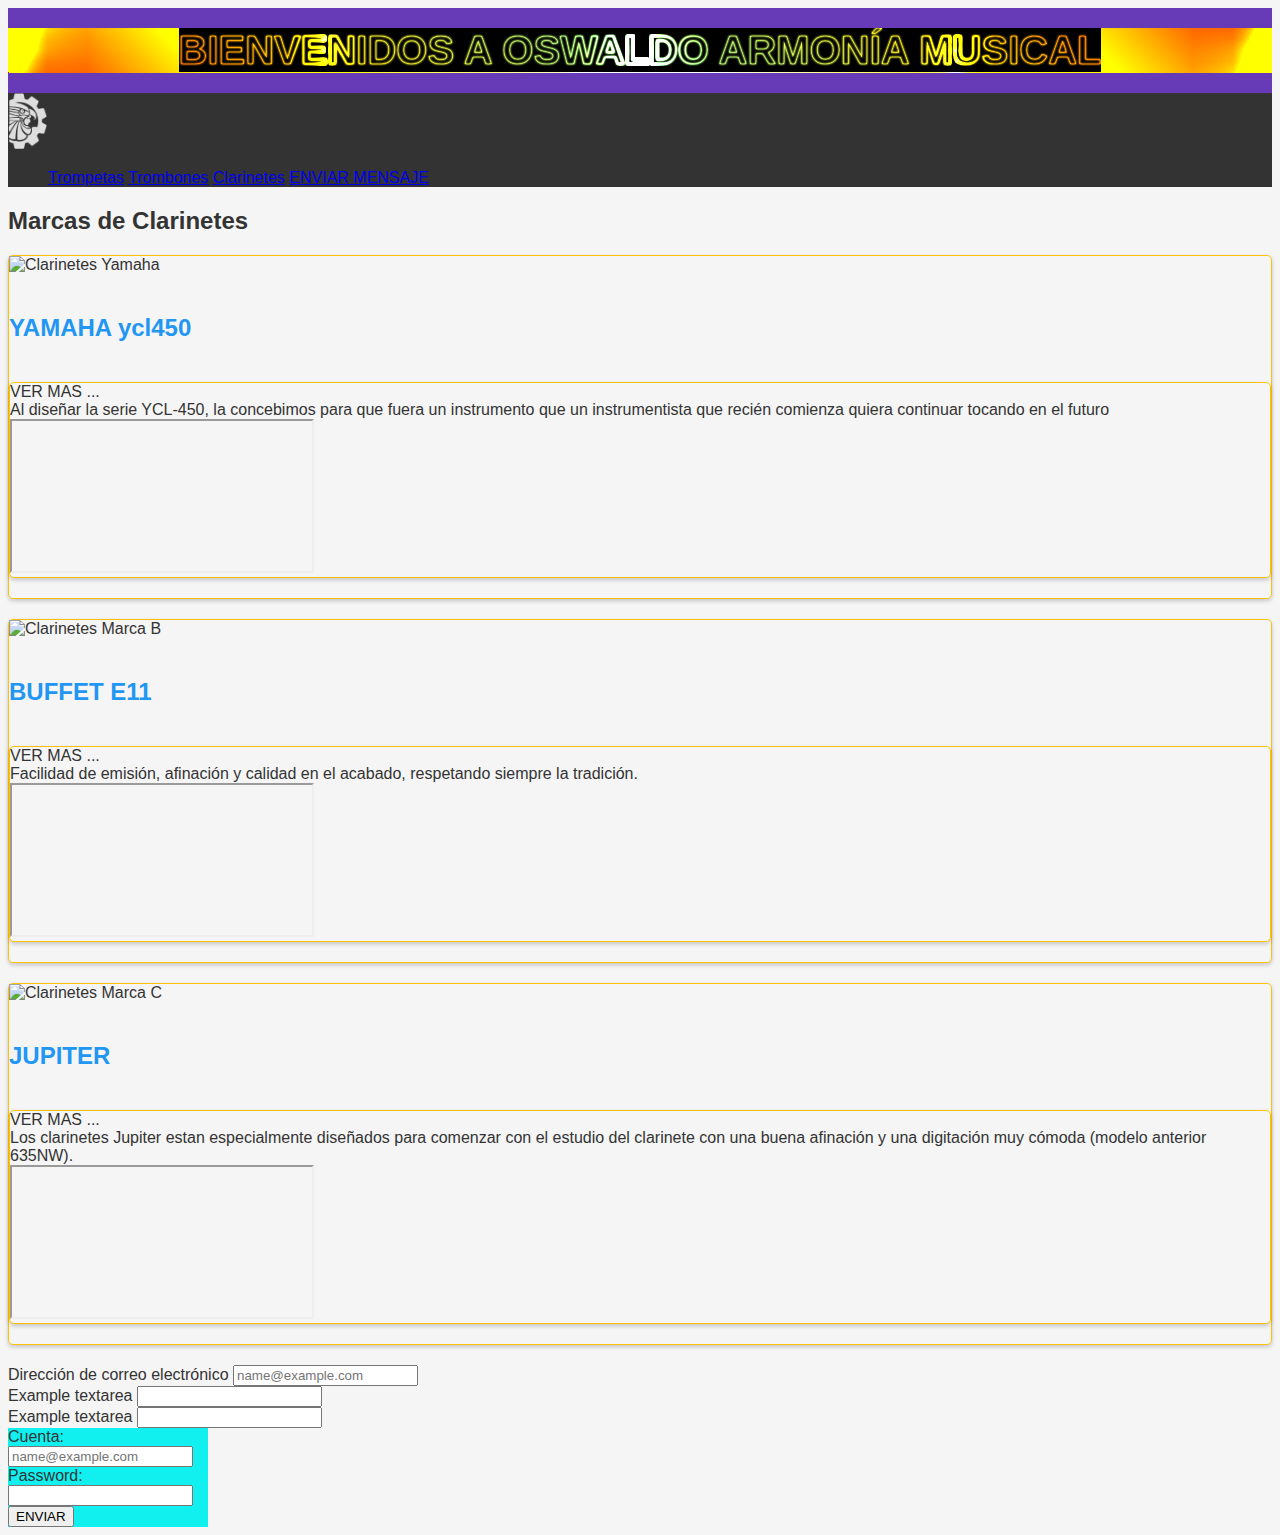
==== backend/static/musica/Clarinetes/index.html @ 1aba5490 "Unidad4" ====
<!DOCTYPE html>
<html lang="es">

<head>
    
    <link rel="icon" href="../imag/favicon.ico" type="image/x-icon">
    <meta charset="utf-8">
    <meta name="viewport" content="width=device-width, initial-scale=1">

    <link href="https://cdn.jsdelivr.net/npm/bootstrap@5.3.1/dist/css/bootstrap.min.css" rel="stylesheet"
        integrity="sha384-4bw+/aepP/YC94hEpVNVgiZdgIC5+VKNBQNGCHeKRQN+PtmoHDEXuppvnDJzQIu9" crossorigin="anonymous">
    <link href="estilo.css" rel="stylesheet" type="text/css">
</head>

<body>
    <script src="https://cdn.jsdelivr.net/npm/bootstrap@5.3.1/dist/js/bootstrap.bundle.min.js"
        integrity="sha384-HwwvtgBNo3bZJJLYd8oVXjrBZt8cqVSpeBNS5n7C8IVInixGAoxmnlMuBnhbgrkm"
        crossorigin="anonymous"></script>

    <header class="text-center">
        <div class="neon">
            <span class="text" data-text="Bienvenidos a Oswaldo Armonía Musical">Bienvenidos a Oswaldo Armonía Musical</span>
            <span class="gradient"></span>
            <span class="spotlight"></span>
          </div>
    </header>

    <nav class="navbar navbar-expand-sm bg-dark navbar-dark">
        <!-- Logo -->
        <a class="navbar-brand" href="#">
            <img src="../imag/TecNM.png" alt="Logo" style="width: 40px;">
        </a>

        <!-- Enlaces -->
        <ul class="navbar-nav">
            <a class="btn btn-outline-info" href="../Trompetas/trop.html">Trompetas</a>
            <a class="btn btn-outline-info" href="../Trombones/trb.html">Trombones</a>
            <a class="btn btn-outline-info" href="../Clarinetes/index.html">Clarinetes</a>
            <a class="btn btn-outline-info" href="../Compra/cop.html">ENVIAR MENSAJE</a>
        </ul>
    </nav>
    





    <main>
        <div class="container">
            <div class="text-center">
                <h2>Marcas de Clarinetes</h2>
                <div class="row">
                    <div class="col-md-4">

                        <div class="card">
                            <img src="https://olveramusic.com/13679-tm_large_default/yamaha-.jpg" alt="Clarinetes Yamaha"
                                class="card-img-top" alt="Clarinetes Marca A">
                            <div class="card-body">
                        
                                <h5 class="card-title">YAMAHA ycl450</h5>



                                <div id="accordion1">
                                    <div class="card">
                                        <div class="card-header">
                                            <a class="card-link" data-bs-toggle="collapse" data-parent="#accordion"
                                                data-bs-target="#collapse1" aria-expanded="true"
                                                aria-controls="collapse1">
                                                VER MAS ...
                                            </a>
                                        </div>
                                        <div id="collapse1" class="accordion-collapse collapse show  "
                                            aria-labelledby="headingOne" data-bs-parent="#accordion">
                                            <div class="card-body-center">
                                                Al diseñar la serie YCL-450, la concebimos para que fuera un
                                                instrumento que un instrumentista que recién comienza quiera continuar
                                                tocando en el futuro
                                            </div>
                                            <div class="ratio ratio-16x9">
                                                <iframe src="https://www.youtube.com/embed/EHbVChvlysY"
                                                    title="YouTube video" allowfullscreen></iframe>
                                            </div>
                                        </div>
                                    </div>
                                </div>


                            </div>
                        </div>
                    </div>
                    <div class="col-md-4">
                        <div class="card">
                            <img src="https://olveramusic.com/13654-tm_thickbox_default/buffet-e-11-de-madera-wood.jpg"
                                class="card-img-top" alt="Clarinetes Marca B">
                            <div class="card-body">
                                <h5 class="card-title">BUFFET E11</h5>


                                <div id="accordion2">
                                    <div class="card">
                                        <div class="card-header">
                                            <a class="card-link" data-bs-toggle="collapse" data-parent="#accordion"
                                                data-bs-target="#collapsetwo" aria-expanded="true"
                                                aria-controls="collapsetwo">
                                                VER MAS ...
                                            </a>
                                        </div>
                                        <div id="collapsetwo" class="accordion-collapse collapse show  "
                                            aria-labelledby="headingOne" data-bs-parent="#accordion">
                                            <div class="card-body-center">
                                                Facilidad de emisión, afinación y calidad en el acabado, respetando
                                                siempre la tradición.
                                            </div>
                                            <div class="ratio ratio-16x9">
                                                <iframe src="https://www.youtube.com/embed/uoBb0NLxVk8"
                                                    title="YouTube video" allowfullscreen></iframe>
                                            </div>
                                        </div>
                                    </div>
                                </div>





                            </div>
                        </div>
                    </div>
                    <div class="col-md-4">
                        <div class="card">
                            <img src="https://olveramusic.com/13689-tm_thickbox_default/clarinete-jupiter-mod-635.jpg"
                                class="card-img-top" alt="Clarinetes Marca C">
                            <div class="card-body">
                                <h5 class="card-title">JUPITER</h5>





                                <div id="accordion3">
                                    <div class="card">
                                        <div class="card-header">
                                            <a class="card-link" data-bs-toggle="collapse" data-parent="#accordion"
                                                data-bs-target="#collapsethree" aria-expanded="true"
                                                aria-controls="collapsethree">
                                                VER MAS ...
                                            </a>
                                        </div>
                                        <div id="collapsethree" class="accordion-collapse collapse show  "
                                            aria-labelledby="headingOne" data-bs-parent="#accordion">
                                            <div class="card-body-center">
                                                Los clarinetes Jupiter estan especialmente diseñados para comenzar con
                                                el estudio del clarinete con una buena afinación y una digitación muy
                                                cómoda (modelo anterior 635NW).
                                            </div>
                                            <div class="ratio ratio-16x9">
                                                <iframe src="https://www.youtube.com/embed/uLg8tnXObWI"
                                                    title="YouTube video" allowfullscreen></iframe>
                                            </div>
                                        </div>
                                    </div>
                                </div>

                            </div>
                        </div>
                    </div>



                </div>
            </div>
            <div class="row">
                <div class="col-sm-12 col-md-4">
                    <label for="exampleFormControlInput1" class="form-label">Dirección de correo electrónico</label>
                    <input type="email" class="form-control" id="exampleFormControlInput1"
                        placeholder="name@example.com">
                </div>
                <div class="col-sm-12 col-md-4">
                    <label for="text2" class="form-label">Example textarea</label>
                    <input type="text" class="form-control" id="text2" rows="3">
                </div>
                <div class="col-sm-12 col-md-4">
                    <label for="email" class="form-label">Example textarea</label>
                    <input type="email" class="form-control" id="email" rows="3">
                </div>

            </div>
        </div>
        <div class="mx-auto" style="width: 200px; background-color: rgb(17, 239, 239); border-color:red ;">
            <form>
                <label for="account" class="form-label">Cuenta:</label>
                <input type="email" class="form-control" id="account" placeholder="name@example.com">
                <label for="password" class="form-label">Password:</label>
                <input type="password" class="form-control" id="password">
                <button type="button" class="btn btn-outline-info">ENVIAR</button>
            </form>
        </div>
        </div>
    </main>
</body>

</html>
---- backend/static/musica/Clarinetes/estilo.css ----
/* Estilos generales */
body {
    font-family: 'Helvetica Neue', sans-serif;
    background-color: #F5F5F5; /* Gris claro */
    color: #333; /* Color de texto principal */
}

.container {
    margin-top: 20px;
}

h1 {
    color: #E91E63; /* Rosa */
    background-color: #FFF; /* Fondo blanco para el título */
    padding: 10px; /* Espacio alrededor del título */
    border-radius: 5px; /* Borde redondeado */
}



.neon {
    position: relative;
    overflow: hidden;
    filter: brightness(200%);
}

.text {
    background-color: black;
    color: white;
    font-size: 40px;
    font-weight: bold;
    font-family: sans-serif;
    text-transform: uppercase;
    position: relative;
    user-select: none;
}

.text::before {
    content: attr(data-text);
    position: absolute;
    color: white;
    filter: blur(0.02em);
    mix-blend-mode: difference;
}

.gradient {
    position: absolute;
    background: linear-gradient(45deg, red, gold, lightgreen, gold, red);
    top: 0;
    left: 0;
    right: 0;
    bottom: 0;
    mix-blend-mode: multiply;
}

.spotlight {
    position: absolute;
    top: -100%;
    left: -100%;
    right: 0;
    bottom: 0;
    background: 
        radial-gradient(
            circle,
            white,
            transparent 25%
        ) center / 25% 25%,
        radial-gradient(
            circle,
            white,
            black 25%
        ) center / 12.5% 12.5%;
    animation: light 5s linear infinite;
    mix-blend-mode: color-dodge;
}

@keyframes light {
    to {
        transform: translate(50%, 50%);
    }
}

/* Estilos para las tarjetas de las marcas */
.card {
    margin-bottom: 20px;
    border: 1px solid #FFC107; /* Amarillo */
    border-radius: 5px;
    box-shadow: 0 2px 4px rgba(0, 0, 0, 0.2);
}

.card-title {
    font-size: 24px; /* Tamaño de fuente más grande */
    color: #2196F3; /* Azul */
}

.card-text {
    font-size: 16px; /* Tamaño de fuente más grande */
}

/* Estilos para la barra de navegación */
nav {
    font-family: 'Arial Black', sans-serif;
    background-color: #333; /* Gris oscuro */
    color: #FFF; /* Texto blanco */
}

ul {
    color: #FFF; /* Texto blanco */
}

/* Estilos para el encabezado */
header {
    background-color: #673AB7; /* Morado */
    color: #FFF; /* Texto blanco */
    text-align: center;
    padding: 20px 0;
}

/* Estilos para el pie de página */
footer {
    background-color: #FF5722; /* Naranja */
    color: #FFF; /* Texto blanco */
    text-align: center;
    padding: 10px 0;
}

/* Cambiar el color del botón Enviar */
.btn-primary {
    background-color: #E91E63; /* Rosa */
    border-color: #FFC107; /* Amarillo */
}

.btn-primary:hover {
    background-color: #D81B60; /* Rosa más oscuro */
    border-color: #FFC107; /* Amarillo */
}
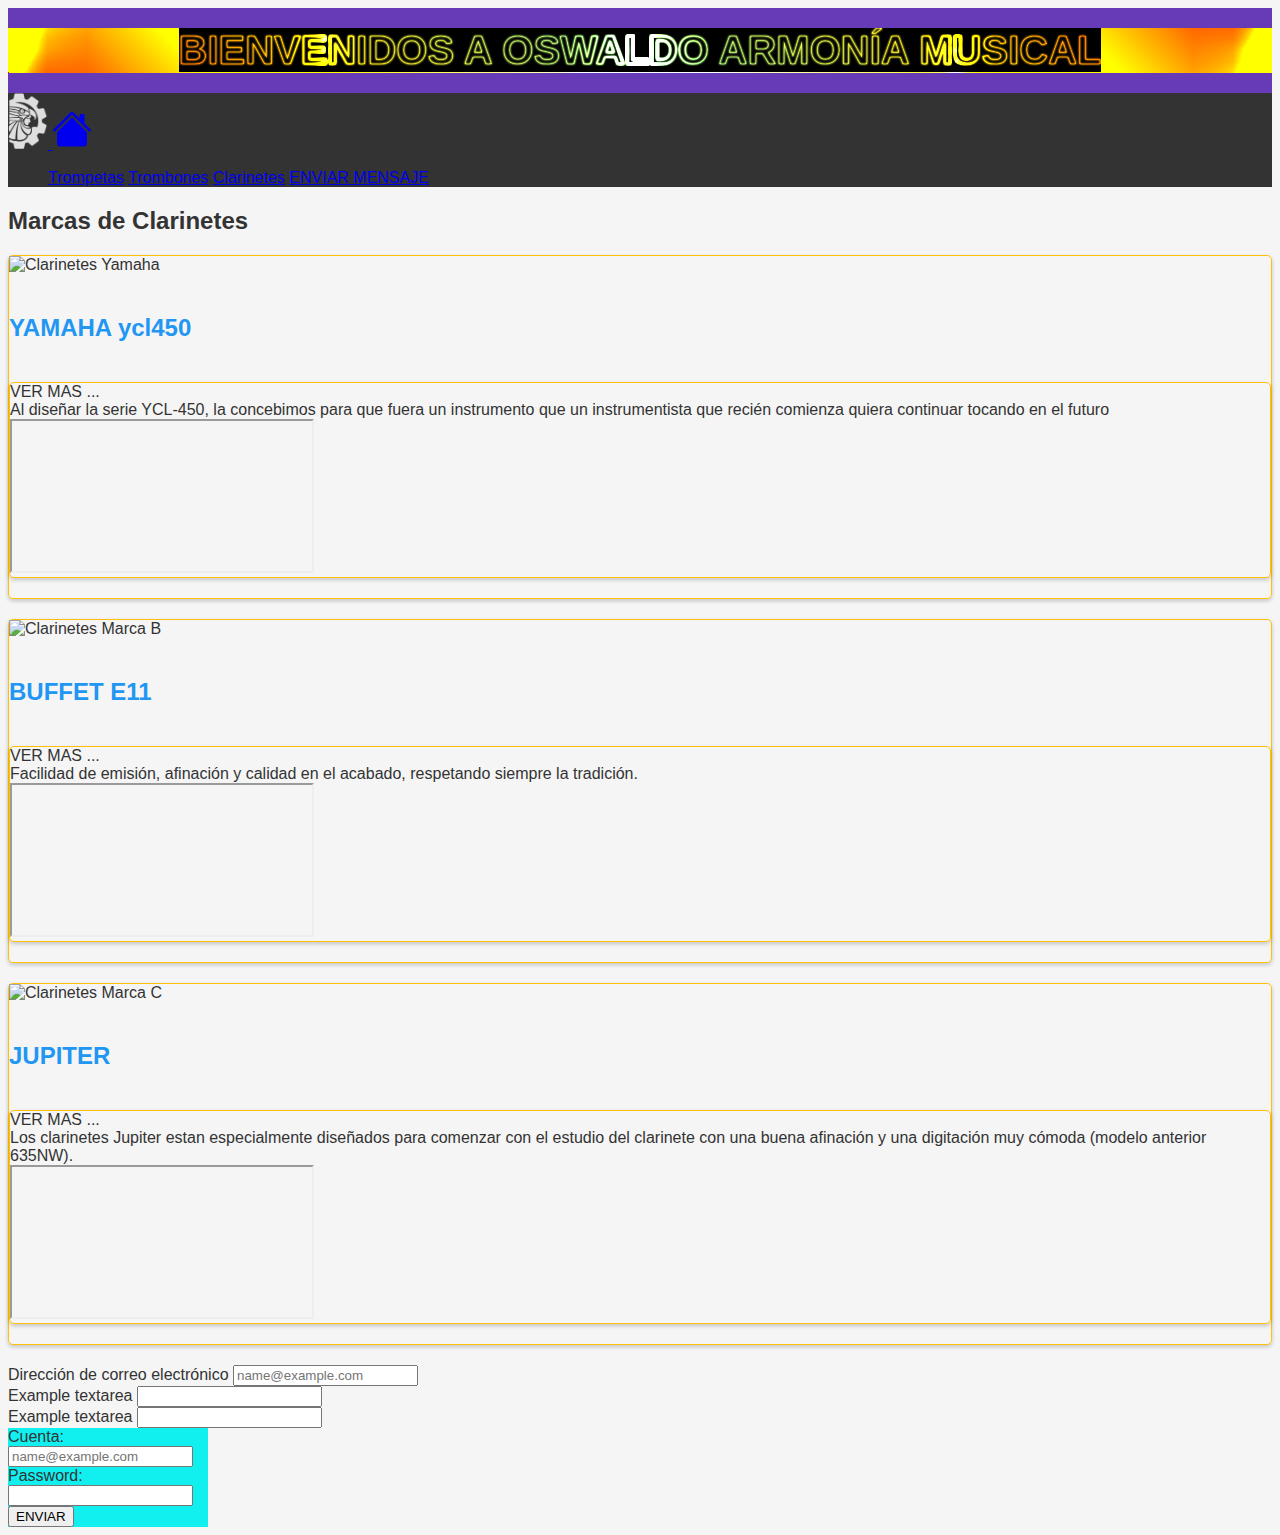
==== commit f4023285: "CORREGIDO" ====
--- a/backend/static/musica/Clarinetes/index.html
+++ b/backend/static/musica/Clarinetes/index.html
@@ -30,7 +30,13 @@
         <a class="navbar-brand" href="#">
             <img src="../imag/TecNM.png" alt="Logo" style="width: 40px;">
         </a>
-
+        <a href="/static/template.html">
+            <i class="bi bi-house-fill"></i>
+            <svg xmlns="http://www.w3.org/2000/svg" width="40" height="40" fill="currentColor" class="bi bi-house-fill" viewBox="0 0 16 16">
+                <path d="M8.707 1.5a1 1 0 0 0-1.414 0L.646 8.146a.5.5 0 0 0 .708.708L8 2.207l6.646 6.647a.5.5 0 0 0 .708-.708L13 5.793V2.5a.5.5 0 0 0-.5-.5h-1a.5.5 0 0 0-.5.5v1.293z"/>
+                <path d="m8 3.293 6 6V13.5a1.5 1.5 0 0 1-1.5 1.5h-9A1.5 1.5 0 0 1 2 13.5V9.293l6-6Z"/>
+            </svg>
+        </a>
         <!-- Enlaces -->
         <ul class="navbar-nav">
             <a class="btn btn-outline-info" href="../Trompetas/trop.html">Trompetas</a>
